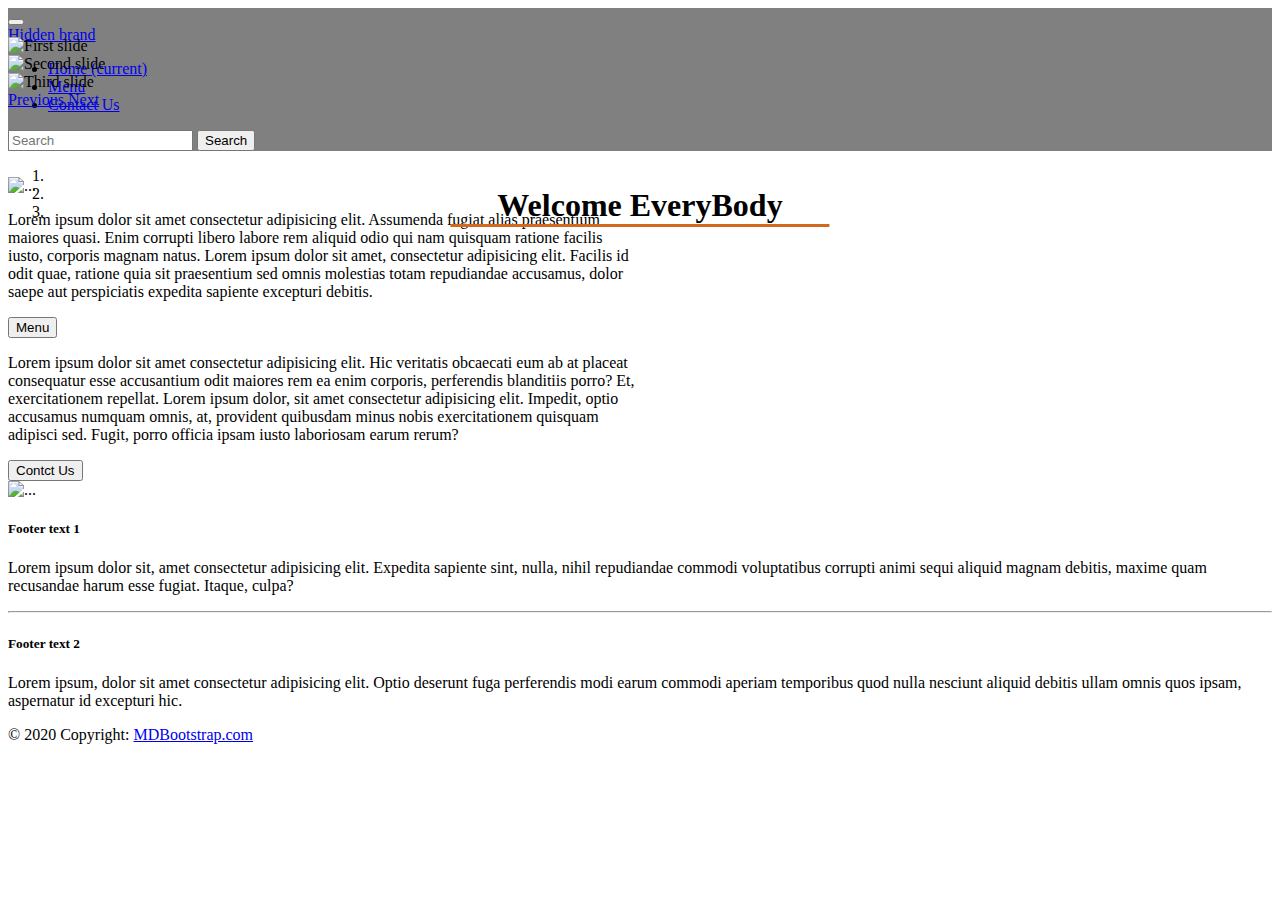
==== index.html @ 4666c92f "task" ====
<!DOCTYPE html>
<html lang="en">
<head>
    <meta charset="UTF-8">
    <meta http-equiv="X-UA-Compatible" content="IE=edge">
    <meta name="viewport" content="width=device-width, initial-scale=1.0">
    <title>Home</title>

    <link rel="stylesheet" href="style.css">

    <link rel="stylesheet" href="https://cdn.jsdelivr.net/npm/bootstrap@4.6.1/dist/css/bootstrap.min.css" integrity="sha384-zCbKRCUGaJDkqS1kPbPd7TveP5iyJE0EjAuZQTgFLD2ylzuqKfdKlfG/eSrtxUkn" crossorigin="anonymous">
</head>
<body>
    <header>
        <nav class="navbar navbar-expand-lg navbar-light " style="background-color: gray;">
            <button class="navbar-toggler" type="button" data-toggle="collapse" data-target="#navbarTogglerDemo01" aria-controls="navbarTogglerDemo01" aria-expanded="false" aria-label="Toggle navigation">
              <span class="navbar-toggler-icon"></span>
            </button>
            <div class="collapse navbar-collapse" id="navbarTogglerDemo01">
              <a class="navbar-brand" href="#">Hidden brand</a>
              <ul class="navbar-nav mr-auto mt-2 mt-lg-0">
                <li class="nav-item active">
                  <a class="nav-link" href="index.html">Home <span class="sr-only">(current)</span></a>
                </li>
                <li class="nav-item">
                  <a class="nav-link" href="menu.html">Menu</a>
                </li>
                <li class="nav-item">
                    <a class="nav-link" href="contactUs.html">Contact Us</a>
                  </li>
                
              </ul>
              <form class="form-inline my-2 my-lg-0">
                <input class="form-control mr-sm-2" type="search" placeholder="Search" aria-label="Search">
                <button class="btn btn-light" type="submit">Search</button>
              </form>
            </div>
          </nav>
    </header>

    <main>
        <div id="carouselExampleIndicators" class="carousel slide shad" data-ride="carousel">
            <ol class="carousel-indicators">
              <li data-target="#carouselExampleIndicators" data-slide-to="0" class="active"></li>
              <li data-target="#carouselExampleIndicators" data-slide-to="1"></li>
              <li data-target="#carouselExampleIndicators" data-slide-to="2"></li>
            </ol>
            <div class="carousel-inner">
              <div  style="margin-top: -200px;" class="carousel-item active ">
                <img  style="margin-top: -200px;" height="1000px" class="d-block w-100" src="https://c4.wallpaperflare.com/wallpaper/743/373/208/meat-salad-french-fries-burger-wallpaper-preview.jpg" alt="First slide">
              </div>
              <div class="carousel-item">
                <img style="margin-top: -200px;" height="800px" class="d-block w-100" src="https://img4.goodfon.com/wallpaper/nbig/f/e1/burgery-bulochki-ovoshchi-miaso.jpg" alt="Second slide">
              </div>
              <div class="carousel-item">
                <img style="margin-top: -200px;" height="800px" class="d-block w-100" src="https://c4.wallpaperflare.com/wallpaper/209/721/107/food-burger-wallpaper-preview.jpg" alt="Third slide">
              </div>
            </div>
            <a class="carousel-control-prev" href="#carouselExampleIndicators" role="button" data-slide="prev">
              <span class="carousel-control-prev-icon" aria-hidden="true"></span>
              <span class="sr-only">Previous</span>
            </a>
            <a class="carousel-control-next" href="#carouselExampleIndicators" role="button" data-slide="next">
              <span class="carousel-control-next-icon" aria-hidden="true"></span>
              <span class="sr-only">Next</span>
            </a>
          </div>


          <h1 id="fontHead">Welcome EveryBody</h1>


          <div class="m-5 d-flex">
            <img width="45%" height="400px" src="https://design-milk.com/images/2016/08/Shade-Burger-YOD-studio-1.jpg" alt="..." class="img-thumbnail m-5">

            <article style="width: 50%;"  class="m-5 rounded float-right ">
                <p class="p-5">Lorem ipsum dolor sit amet consectetur adipisicing elit. Assumenda fugiat alias praesentium maiores quasi. Enim corrupti libero labore rem aliquid odio qui nam quisquam ratione facilis iusto, corporis magnam natus. Lorem ipsum dolor sit amet, consectetur adipisicing elit. Facilis id odit quae, ratione quia sit praesentium sed omnis molestias totam repudiandae accusamus, dolor saepe aut perspiciatis expedita sapiente excepturi debitis.</p>
                <a href="menu.html"><button type="button" class="btn btn-outline-dark container">Menu</button></a>
            </article>
          </div>

         
          <div class="m-5  d-flex ">
           
            <article style="width: 50%"  class="m-5">
                <p class="p-5">Lorem ipsum dolor sit amet consectetur adipisicing elit. Hic veritatis obcaecati eum ab at placeat consequatur esse accusantium odit maiores rem ea enim corporis, perferendis blanditiis porro? Et, exercitationem repellat. Lorem ipsum dolor, sit amet consectetur adipisicing elit. Impedit, optio accusamus numquam omnis, at, provident quibusdam minus nobis exercitationem quisquam adipisci sed. Fugit, porro officia ipsam iusto laboriosam earum rerum?</p>
                <a href="contactUs.html"><button type="button" class="btn btn-outline-dark container">Contct Us</button></a>
            </article>

            <img width="45%" height="400px" src="https://media-cdn.tripadvisor.com/media/photo-s/1a/45/68/cd/cloud-shot-burger-drinks.jpg" alt="..." class="rounded float-right m-5">

          </div>
         




    </main>

    <footer class="page-footer font-small teal pt-4">

        <!-- Footer Text -->
        <div class="container-fluid text-center text-md-left">
      
          <!-- Grid row -->
          <div class="row">
      
            <!-- Grid column -->
            <div class="col-md-6 mt-md-0 mt-3">
      
              <!-- Content -->
              <h5 class="text-uppercase font-weight-bold">Footer text 1</h5>
              <p>Lorem ipsum dolor sit, amet consectetur adipisicing elit. Expedita sapiente sint, nulla, nihil
                repudiandae commodi voluptatibus corrupti animi sequi aliquid magnam debitis, maxime quam recusandae
                harum esse fugiat. Itaque, culpa?</p>
      
            </div>
            <!-- Grid column -->
      
            <hr class="clearfix w-100 d-md-none pb-3">
      
            <!-- Grid column -->
            <div class="col-md-6 mb-md-0 mb-3">
      
              <!-- Content -->
              <h5 class="text-uppercase font-weight-bold">Footer text 2</h5>
              <p>Lorem ipsum, dolor sit amet consectetur adipisicing elit. Optio deserunt fuga perferendis modi earum
                commodi aperiam temporibus quod nulla nesciunt aliquid debitis ullam omnis quos ipsam, aspernatur id
                excepturi hic.</p>
      
            </div>
            <!-- Grid column -->
      
          </div>
          <!-- Grid row -->
      
        </div>
        <!-- Footer Text -->
      
        <!-- Copyright -->
        <div class="footer-copyright text-center py-3">© 2020 Copyright:
          <a href="https://mdbootstrap.com/"> MDBootstrap.com</a>
        </div>
        <!-- Copyright -->
      
      </footer>

    <script src="https://cdn.jsdelivr.net/npm/jquery@3.5.1/dist/jquery.slim.min.js" integrity="sha384-DfXdz2htPH0lsSSs5nCTpuj/zy4C+OGpamoFVy38MVBnE+IbbVYUew+OrCXaRkfj" crossorigin="anonymous"></script>
<script src="https://cdn.jsdelivr.net/npm/bootstrap@4.6.1/dist/js/bootstrap.bundle.min.js" integrity="sha384-fQybjgWLrvvRgtW6bFlB7jaZrFsaBXjsOMm/tB9LTS58ONXgqbR9W8oWht/amnpF" crossorigin="anonymous"></script>
</body>
</html>
---- style.css ----
#fontHead {
    animation: change 3s infinite;
    text-align: center;
    margin-top: 20px;
    border-bottom: chocolate 3px solid;
    width: 30%;
    position: relative;
    left: 50%;
    transform: translateX(-50%);
    margin-bottom: -50px;
}

@keyframes change {
    from { color: #603808 }
    to   { color: #000814

    }
}

.shad{
    box-shadow: 0px 3px 1.7em #603808;
}
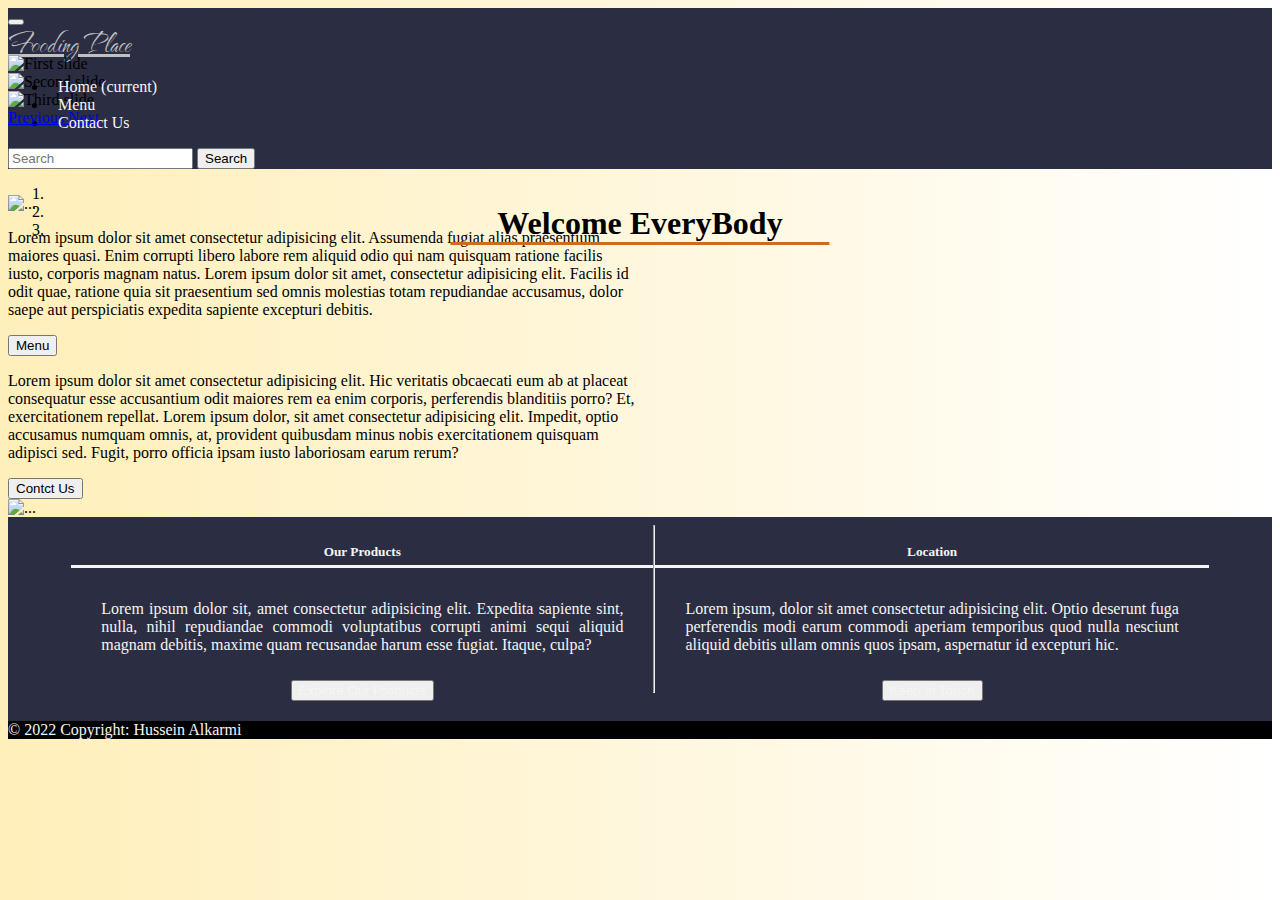
==== commit 966414ef: "task" ====
--- a/index.html
+++ b/index.html
@@ -9,24 +9,26 @@
     <link rel="stylesheet" href="style.css">
 
     <link rel="stylesheet" href="https://cdn.jsdelivr.net/npm/bootstrap@4.6.1/dist/css/bootstrap.min.css" integrity="sha384-zCbKRCUGaJDkqS1kPbPd7TveP5iyJE0EjAuZQTgFLD2ylzuqKfdKlfG/eSrtxUkn" crossorigin="anonymous">
+
+    <style>     @import url('https://fonts.googleapis.com/css2?family=The+Nautigal:wght@700&display=swap');</style>
 </head>
 <body>
     <header>
-        <nav class="navbar navbar-expand-lg navbar-light " style="background-color: gray;">
+        <nav class="navbar navbar-expand-lg navbar-light " style="background-color: #2b2d42;">
             <button class="navbar-toggler" type="button" data-toggle="collapse" data-target="#navbarTogglerDemo01" aria-controls="navbarTogglerDemo01" aria-expanded="false" aria-label="Toggle navigation">
               <span class="navbar-toggler-icon"></span>
             </button>
             <div class="collapse navbar-collapse" id="navbarTogglerDemo01">
-              <a class="navbar-brand" href="#">Hidden brand</a>
+              <a style="font-family: 'The Nautigal', cursive; font-size: 30px; color: silver;"  class="navbar-brand" href="#">Fooding Place</a>
               <ul class="navbar-nav mr-auto mt-2 mt-lg-0">
                 <li class="nav-item active">
-                  <a class="nav-link" href="index.html">Home <span class="sr-only">(current)</span></a>
+                  <a class="navLink" href="index.html">Home <span class="sr-only">(current)</span></a>
                 </li>
                 <li class="nav-item">
-                  <a class="nav-link" href="menu.html">Menu</a>
+                  <a class="navLink" href="menu.html">Menu</a>
                 </li>
                 <li class="nav-item">
-                    <a class="nav-link" href="contactUs.html">Contact Us</a>
+                    <a class=" navLink" href="contactUs.html">Contact Us</a>
                   </li>
                 
               </ul>
@@ -97,23 +99,24 @@
 
     </main>
 
-    <footer class="page-footer font-small teal pt-4">
+    <footer style="background-color: #2b2d42;" class="page-footer font-small teal pt-4">
 
         <!-- Footer Text -->
         <div class="container-fluid text-center text-md-left">
       
           <!-- Grid row -->
-          <div class="row">
+          <div class="row footer-div">
       
             <!-- Grid column -->
-            <div class="col-md-6 mt-md-0 mt-3">
+            <div class="col-md-6 mt-md-0 mt-3 " >
       
               <!-- Content -->
-              <h5 class="text-uppercase font-weight-bold">Footer text 1</h5>
-              <p>Lorem ipsum dolor sit, amet consectetur adipisicing elit. Expedita sapiente sint, nulla, nihil
+              <h5 class="text-uppercase font-weight-bold footer-h5">Our Products</h5>
+              <p class="footer-p">Lorem ipsum dolor sit, amet consectetur adipisicing elit. Expedita sapiente sint, nulla, nihil
                 repudiandae commodi voluptatibus corrupti animi sequi aliquid magnam debitis, maxime quam recusandae
                 harum esse fugiat. Itaque, culpa?</p>
       
+                <a href="menu.html"><button type="button" class="btn btn-outline-secondary" style="color: whitesmoke;">Explore Our Products</button></a>
             </div>
             <!-- Grid column -->
       
@@ -123,11 +126,12 @@
             <div class="col-md-6 mb-md-0 mb-3">
       
               <!-- Content -->
-              <h5 class="text-uppercase font-weight-bold">Footer text 2</h5>
-              <p>Lorem ipsum, dolor sit amet consectetur adipisicing elit. Optio deserunt fuga perferendis modi earum
+              <h5 class="text-uppercase font-weight-bold footer-h5">Location</h5>
+              <p class="footer-p">Lorem ipsum, dolor sit amet consectetur adipisicing elit. Optio deserunt fuga perferendis modi earum
                 commodi aperiam temporibus quod nulla nesciunt aliquid debitis ullam omnis quos ipsam, aspernatur id
                 excepturi hic.</p>
       
+                <a href="menu.html"><button type="button" class="btn btn-outline-secondary" style="color: whitesmoke;">Keep In Touch</button></a>
             </div>
             <!-- Grid column -->
       
@@ -138,8 +142,7 @@
         <!-- Footer Text -->
       
         <!-- Copyright -->
-        <div class="footer-copyright text-center py-3">© 2020 Copyright:
-          <a href="https://mdbootstrap.com/"> MDBootstrap.com</a>
+        <div style="color: whitesmoke; background-color: black; margin-top: 20px;" class="footer-copyright text-center py-3">© 2022 Copyright: Hussein Alkarmi
         </div>
         <!-- Copyright -->
       
--- a/style.css
+++ b/style.css
@@ -1,3 +1,9 @@
+body{
+  
+background: linear-gradient(to right, #FFEFBA, #FFFFFF ); /* W3C, IE 10+/ Edge, Firefox 16+, Chrome 26+, Opera 12+, Safari 7+ */
+
+}
+
 #fontHead {
     animation: change 3s infinite;
     text-align: center;
@@ -19,4 +25,137 @@
 
 .shad{
     box-shadow: 0px 3px 1.7em #603808;
-}+}
+
+.navLink{
+    color: whitesmoke;
+    height: 34px;
+    position: relative;
+    padding: 0px 10px;
+    text-decoration: none;
+}
+
+.navLink:hover{
+    text-decoration: none;
+    color: whitesmoke;
+    border-bottom: solid 2px whitesmoke;
+}
+
+.footer-p{
+    color: whitesmoke;
+    /* width: 40%; */
+    text-align: justify;
+    padding: 10px 30px;
+    /* text-align: center; */
+}
+
+.footer-div{
+    width: 90%;
+   display: flex;
+   justify-content: space-around;
+   text-align: center;
+   position: relative;
+   left: 5%;
+}
+
+.footer-h5{
+text-align: center;
+color: whitesmoke;
+border-bottom: whitesmoke 3px solid;
+padding: 5px;
+}
+
+.menu-img{
+    background-image: url('https://img.huffingtonpost.com/asset/60a41f5b2100009c797f1d59.jpeg?ops=1778_1000');
+    height: 600px;
+    background-repeat: no-repeat;
+    background-size: cover;
+}
+
+.menu-font-color{
+    color: white;
+}
+
+
+
+.productMainDiv .productSecondDiv .productSlide img {
+    width: 250px;
+    height: 230px;
+    object-fit: cover;
+  }
+  
+  .productMainDiv {
+    width: 90%;
+    height: 300px;
+    overflow: hidden;
+    /* display: flex;
+         justify-content:space-between; */
+    position: relative;
+    top: 100px;
+    left: 50%;
+    transform: translateX(-50%);
+    box-shadow: 0px -5px 1.7em grey;
+    border-radius: 20px;
+  }
+  .productNavigation {
+    position: absolute;
+    bottom: 0px;
+    left: 50%;
+    transform: translateX(-50%);
+    display: flex;
+  }
+  .productBar {
+    width: 20px;
+    height: 10px;
+    border: 2px solid black;
+    border-radius: 10%;
+    margin: 9px;
+    cursor: pointer;
+    transition: 0.4s;
+    
+  }
+  .productBar:hover {
+    background-color: rgb(85, 81, 81);
+  }
+  
+  /* .secondProductSecondDiv input[name="w"] {
+    position: absolute;
+    visibility: hidden;
+  } */
+  .productSecondDiv {
+    width: 200%;
+    margin: 4px 30px;
+    height: 100%;
+    display: flex;
+  }
+  
+  .productSlide {
+    width: 12%;
+    transition: 0.6s;
+  }
+  .productSlide img {
+    width: 100%;
+    height: 100%;
+    border-radius: 10px;
+    border: solid 4px grey;
+  }
+  #r1Product:checked ~ .s1Product {
+    margin-left: 1.3%;
+  }
+  #r2Product:checked ~ .s1Product {
+    margin-left: -46.7%;
+    /* margin-right: 1%; */
+  }
+ 
+
+ /* input[name="r"]:nth-last-of-type(2){
+position: absolute;
+overflow: hidden; 
+ } */
+  
+ input[type="radio"]{
+     position: absolute;
+     overflow: hidden;
+ }
+
+      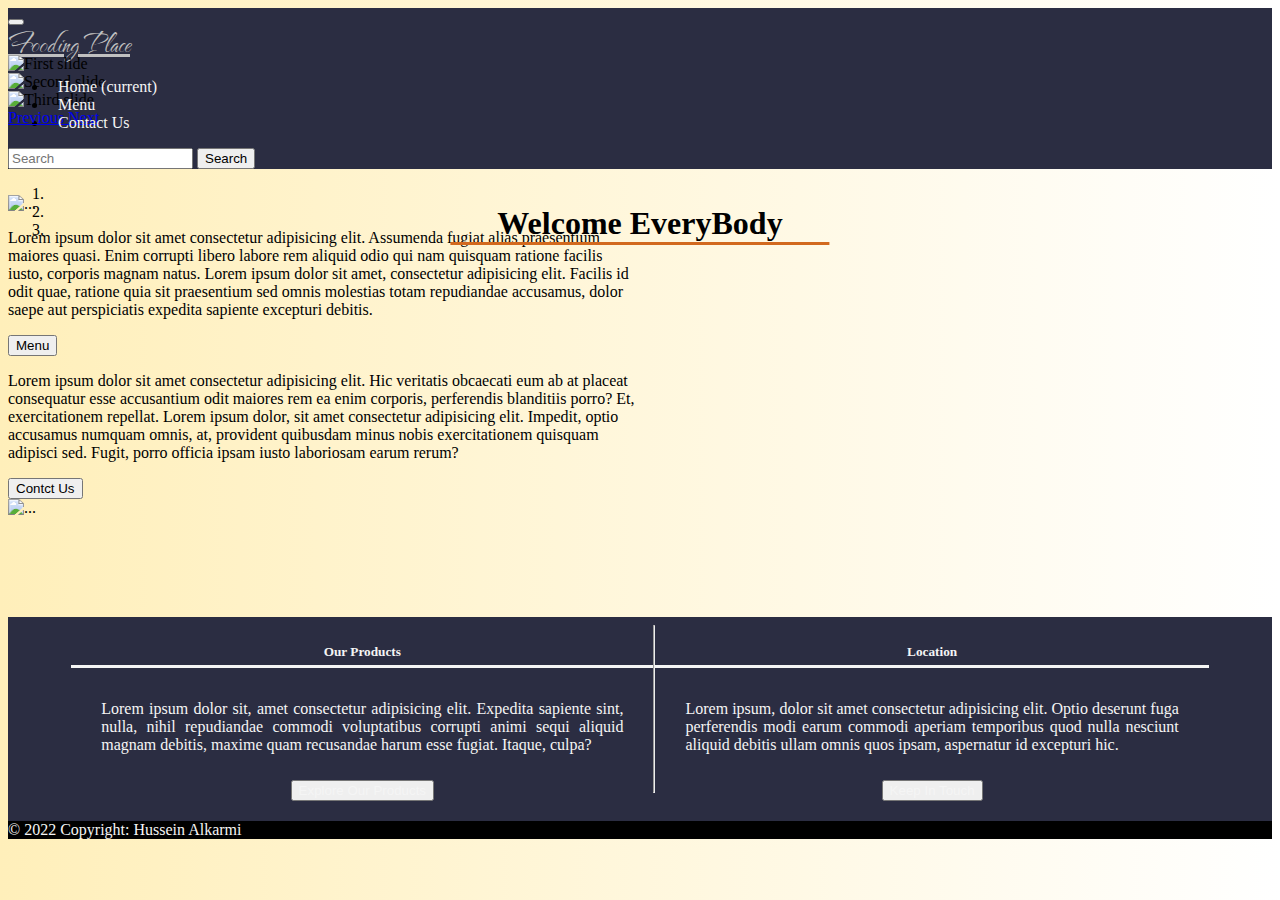
==== commit 0c53a4a3: "task" ====
--- a/index.html
+++ b/index.html
@@ -101,16 +101,12 @@
 
     <footer style="background-color: #2b2d42;" class="page-footer font-small teal pt-4">
 
-        <!-- Footer Text -->
         <div class="container-fluid text-center text-md-left">
       
-          <!-- Grid row -->
           <div class="row footer-div">
       
-            <!-- Grid column -->
             <div class="col-md-6 mt-md-0 mt-3 " >
       
-              <!-- Content -->
               <h5 class="text-uppercase font-weight-bold footer-h5">Our Products</h5>
               <p class="footer-p">Lorem ipsum dolor sit, amet consectetur adipisicing elit. Expedita sapiente sint, nulla, nihil
                 repudiandae commodi voluptatibus corrupti animi sequi aliquid magnam debitis, maxime quam recusandae
@@ -118,33 +114,26 @@
       
                 <a href="menu.html"><button type="button" class="btn btn-outline-secondary" style="color: whitesmoke;">Explore Our Products</button></a>
             </div>
-            <!-- Grid column -->
-      
+          
             <hr class="clearfix w-100 d-md-none pb-3">
       
-            <!-- Grid column -->
             <div class="col-md-6 mb-md-0 mb-3">
       
-              <!-- Content -->
               <h5 class="text-uppercase font-weight-bold footer-h5">Location</h5>
               <p class="footer-p">Lorem ipsum, dolor sit amet consectetur adipisicing elit. Optio deserunt fuga perferendis modi earum
                 commodi aperiam temporibus quod nulla nesciunt aliquid debitis ullam omnis quos ipsam, aspernatur id
                 excepturi hic.</p>
       
-                <a href="menu.html"><button type="button" class="btn btn-outline-secondary" style="color: whitesmoke;">Keep In Touch</button></a>
+                <a href="contactUs.html"><button type="button" class="btn btn-outline-secondary" style="color: whitesmoke;">Keep In Touch</button></a>
             </div>
-            <!-- Grid column -->
-      
+       
           </div>
-          <!-- Grid row -->
       
         </div>
-        <!-- Footer Text -->
-      
-        <!-- Copyright -->
+       
         <div style="color: whitesmoke; background-color: black; margin-top: 20px;" class="footer-copyright text-center py-3">© 2022 Copyright: Hussein Alkarmi
         </div>
-        <!-- Copyright -->
+  
       
       </footer>
 
--- a/style.css
+++ b/style.css
@@ -158,4 +158,103 @@
      overflow: hidden;
  }
 
-      +.price{
+    text-align: center;
+    color: #000814;
+    font-size: 21px;
+}
+
+.card img:hover{
+    opacity: .5;
+}
+.price:hover{
+    opacity: .8;
+    color: #2b2d42;
+}
+
+.contact-img{
+    background-image: url('http://www.shisoburger.com/wp-content/uploads/2020/12/AMP9858-scaled-1.jpg');
+    height: 800px;
+    background-repeat: no-repeat;
+    background-size: cover;
+    margin-top: -200px;
+}
+
+footer{
+    margin-top: 100px;
+}
+
+
+
+.customAlert {
+    display: none;
+    position: fixed;
+    max-width: 25%;
+    min-width: 250px !important;
+    min-height: 20%;
+    height: 200px;
+    left: 50%;
+    top: 50%;
+    padding: 10px;
+    box-sizing: border-box;
+    margin-left: -12.5%;
+    margin-top: -5.2%;
+    background: #088a68;
+}
+@media all and (max-width: 1300px) {
+    .customAlert .message {
+        font-size: 14px !important;
+   }
+    .customAlert input[type='button'] {
+        height: 15% !important;
+   }
+}
+.customAlert .message {
+    padding: 5px;
+    color: white;
+    font-size: 14px;
+    line-height: 20px;
+    text-align: justify;
+}
+.customAlert input[type='button'] {
+    position: absolute;
+    top: 100%;
+    left: 50%;
+    width: 50%;
+    height: 36px;
+    margin-top: -45px;
+    margin-left: -25%;
+    outline: 0;
+    border: 0;
+    background: #04b486;
+    color: white;
+}
+.customAlert input[type='button']:hover {
+    transition: 0.3s;
+    cursor: pointer;
+    background: #05cd99;
+}
+.rab {
+    width: 200px;
+    height: 30px;
+    outline: 0;
+    border: 0;
+    color: white;
+    background: #039b73;
+}
+@keyframes fadeOut {
+    from {
+        opacity: 1;
+   }
+    to {
+        opacity: 0;
+   }
+}
+@keyframes fadeIn {
+    from {
+        opacity: 0;
+   }
+    to {
+        opacity: 1;
+   }
+}
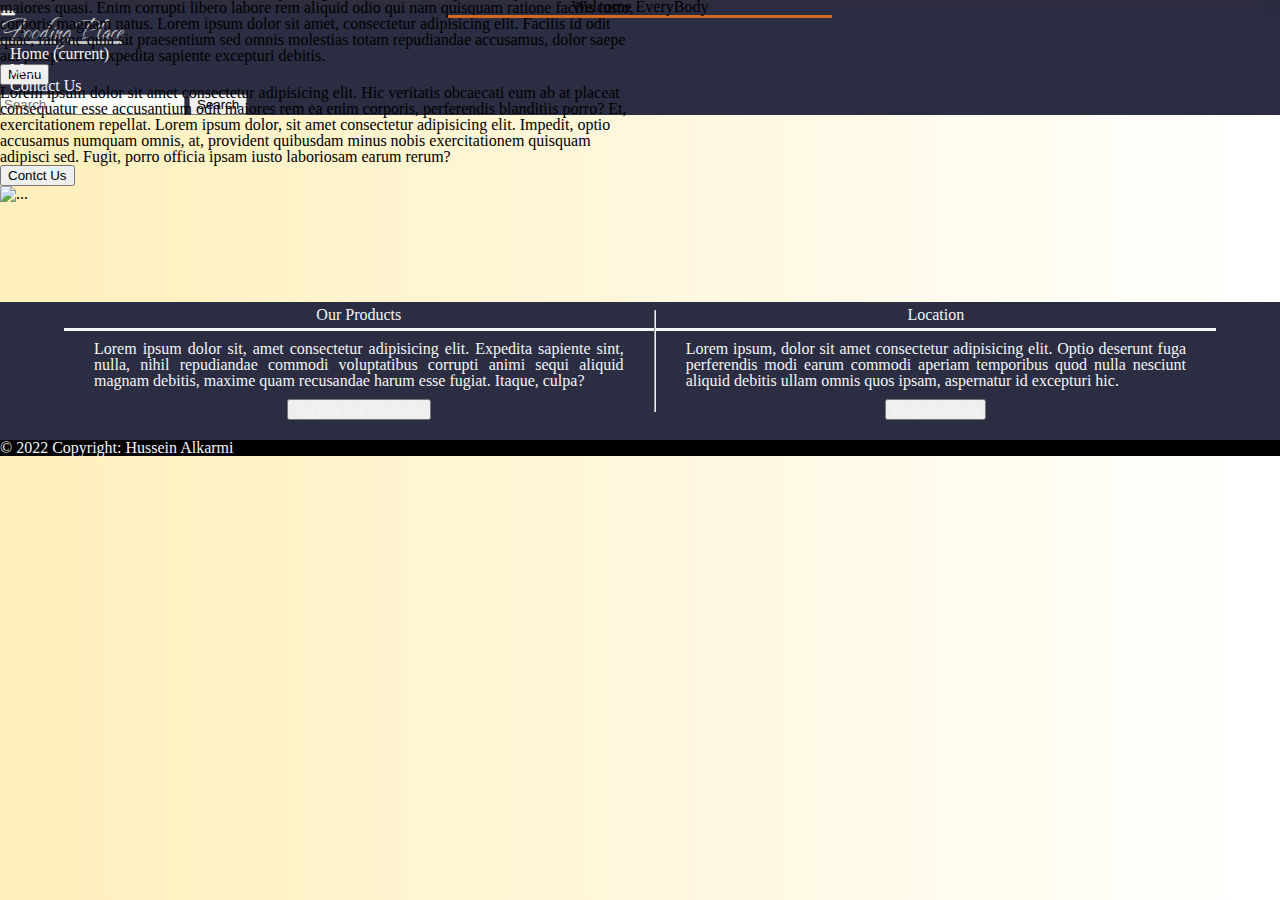
==== commit 0d3ade77: "task" ====
--- a/index.html
+++ b/index.html
@@ -6,6 +6,7 @@
     <meta name="viewport" content="width=device-width, initial-scale=1.0">
     <title>Home</title>
 
+    <link rel="stylesheet" href="reset.css">
     <link rel="stylesheet" href="style.css">
 
     <link rel="stylesheet" href="https://cdn.jsdelivr.net/npm/bootstrap@4.6.1/dist/css/bootstrap.min.css" integrity="sha384-zCbKRCUGaJDkqS1kPbPd7TveP5iyJE0EjAuZQTgFLD2ylzuqKfdKlfG/eSrtxUkn" crossorigin="anonymous">
